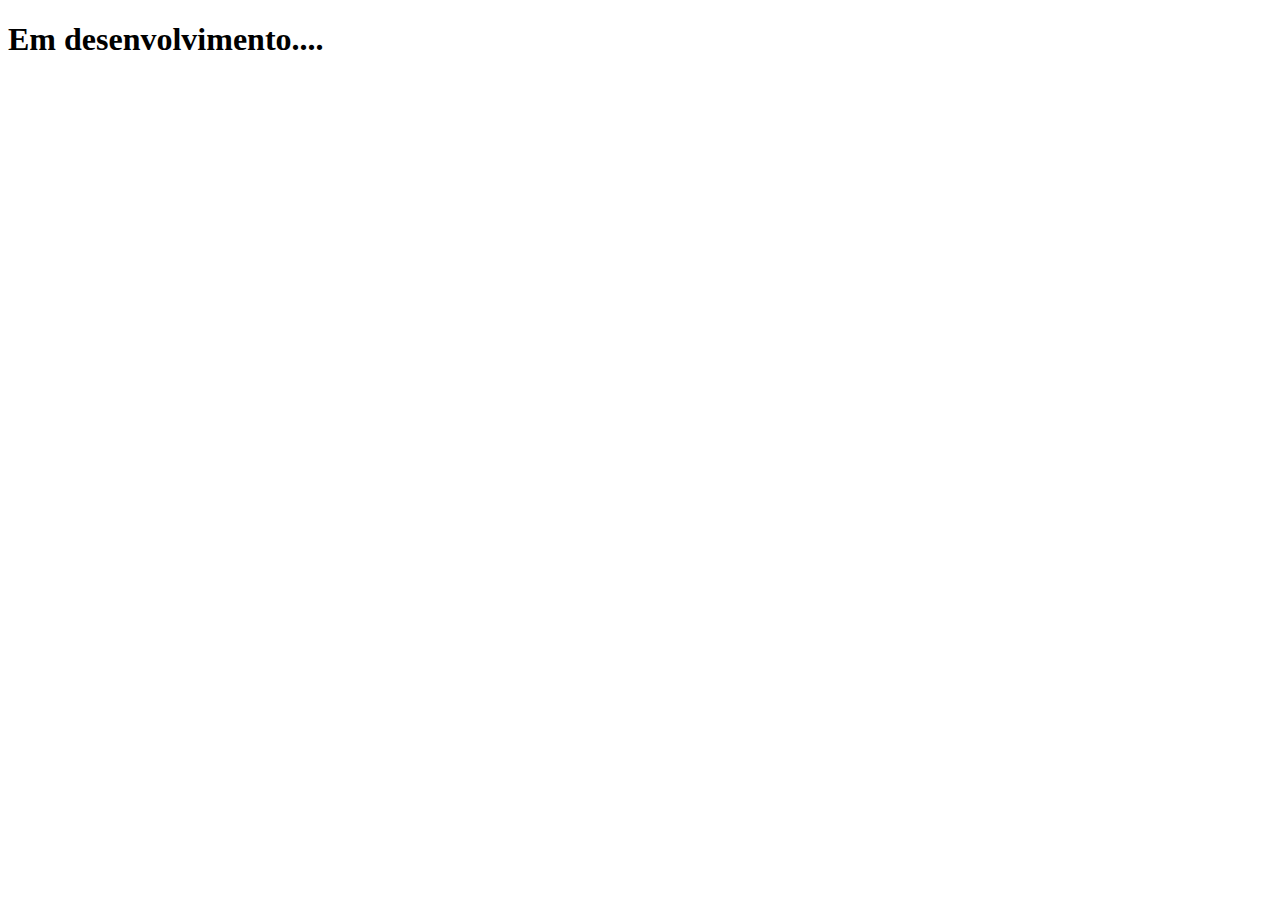
==== index01.html @ 79c96757 "Profile Card in HTML & CSS" ====
<!DOCTYPE html>
<html lang="en">

<head>
    <link rel="stylesheet" href="/Atividade06jaja/css/style01.css">
    <link rel="stylesheet" href="https://unpkg.com/boxicons@2.1.2/css/boxicons.min.css">
    <meta charset="UTF-8">
    <meta name="viewport" content="width=device-width, initial-scale=1.0">
    <title>Em desenvolvimento</title>
</head>

<body>
    <h1>Em desenvolvimento....</h1>
    <!-- <div class="container">
        <header class="cabecalho">
            <div class="titulo">
                <a href="/Atividade06jaja/index.html" target="_blank" rel="noopener noreferrer">
                    <i class='bx bxs-left-arrow-circle'></i>
                </a>
                <h2>Projetos</h2>
            </div>
            <hr>
        </header>

        <div class="conteudo">
            <button class="projetos">
                <a href="/Atividade01jaja/index.html">Projeto 1</a>
            </button>
            <button class="projetos">Projeto 2</button>
            <button class="projetos">Projeto 2</button>
            <button class="projetos">Projeto 2</button>
            <button class="projetos">Projeto 2</button>
            <button class="projetos">Projeto 2</button> -->
        </div>
    </div>
</body>

</html>
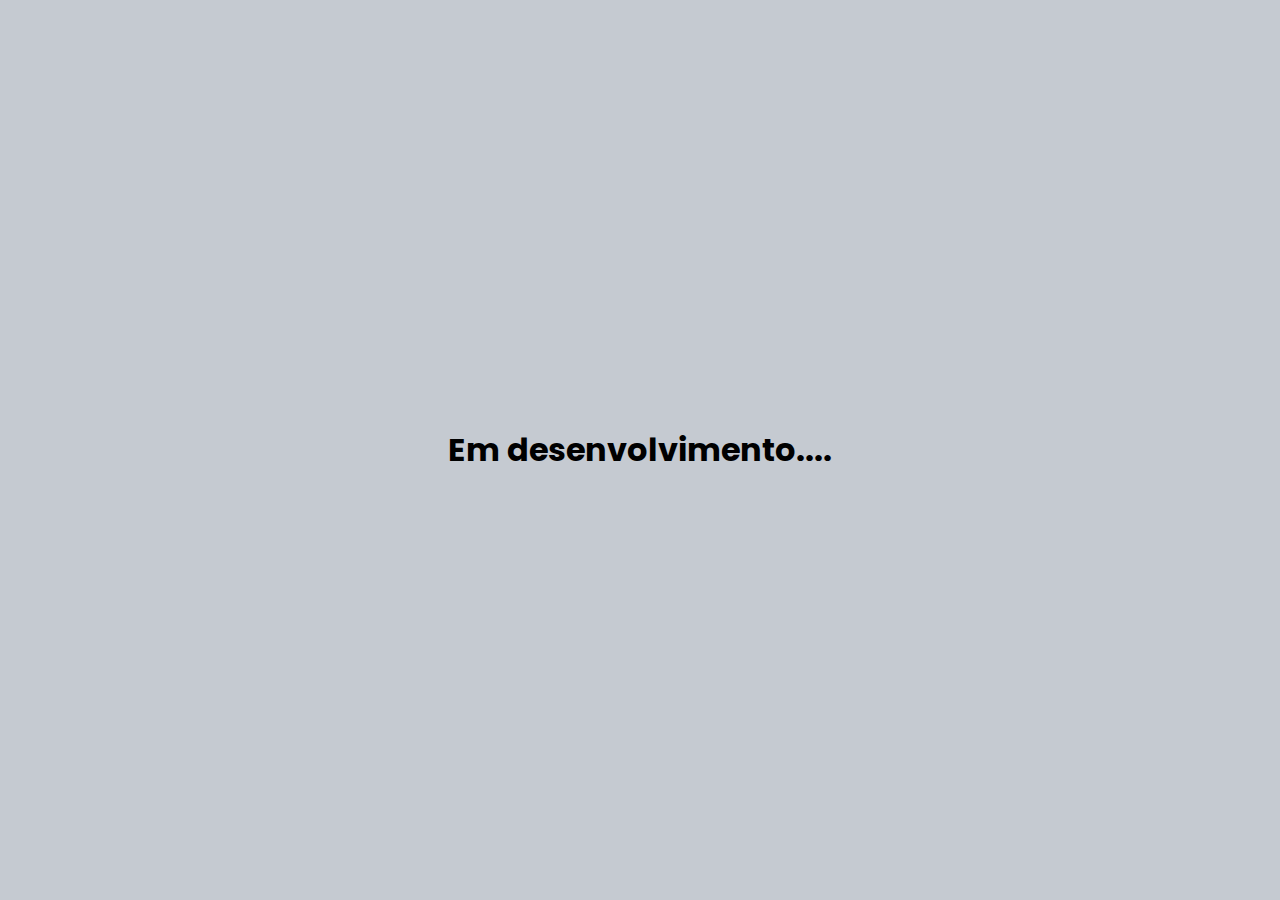
==== commit 9d43a9d6: "Update index01.html" ====
--- a/index01.html
+++ b/index01.html
@@ -2,7 +2,7 @@
 <html lang="en">
 
 <head>
-    <link rel="stylesheet" href="/Atividade06jaja/css/style01.css">
+    <link rel="stylesheet" href="css/style01.css">
     <link rel="stylesheet" href="https://unpkg.com/boxicons@2.1.2/css/boxicons.min.css">
     <meta charset="UTF-8">
     <meta name="viewport" content="width=device-width, initial-scale=1.0">
@@ -35,4 +35,4 @@
     </div>
 </body>
 
-</html>+</html>
--- a/css/style01.css
+++ b/css/style01.css
@@ -0,0 +1,16 @@
+@import url("https://fonts.googleapis.com/css2?family=Poppins:wght@300;400;500;600&display=swap");
+
+* {
+    margin: 0;
+    padding: 0;
+    box-sizing: border-box;
+    font-family: "Poppins", sans-serif;
+}
+
+body {
+    display: flex;
+    align-items: center;
+    background: #c5cad1;
+    justify-content: center;
+    height: 100vh;
+}
